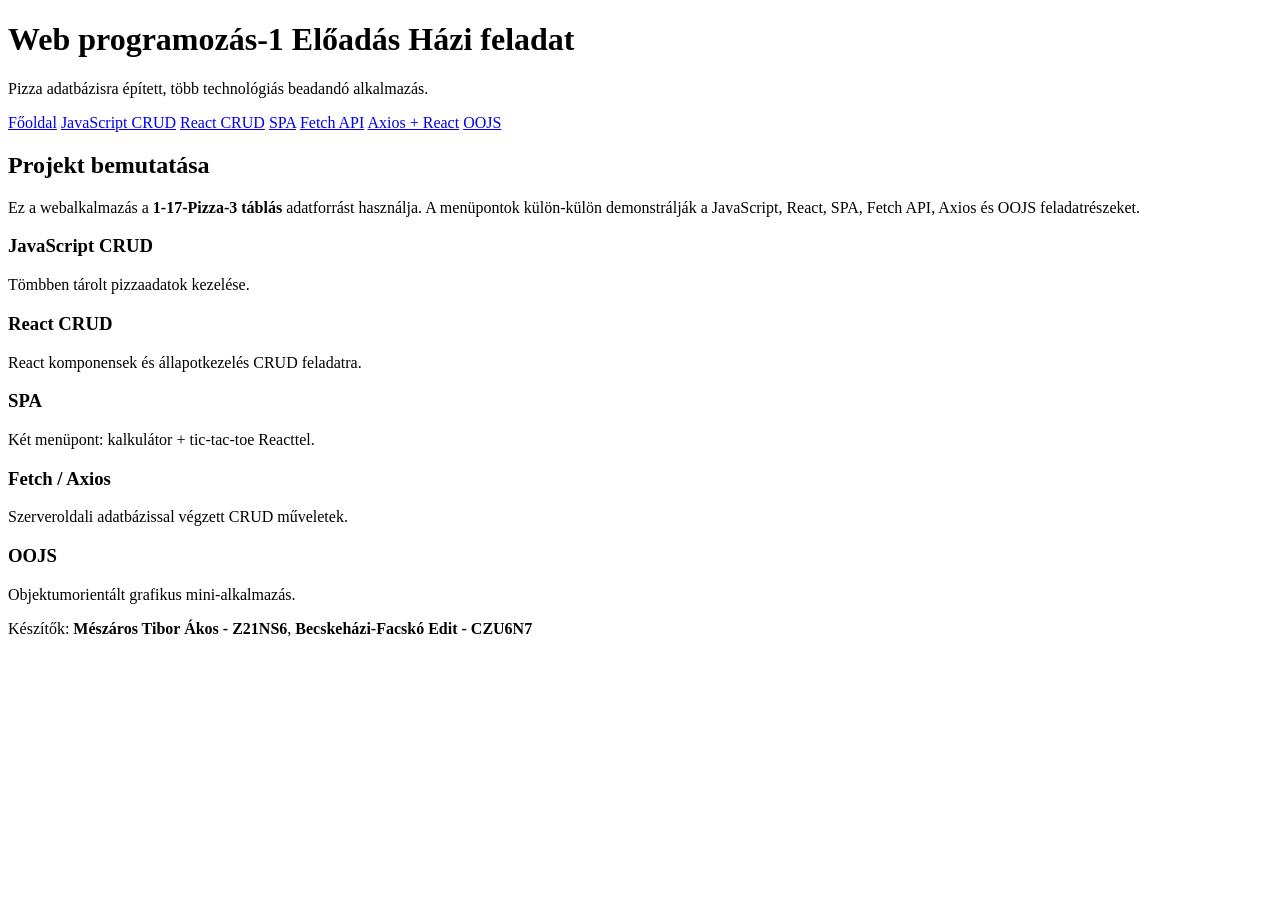
==== index.html @ 8e82a00f "Add files via upload" ====
<!DOCTYPE html>
<html lang="hu">
<head>
  <meta charset="UTF-8" />
  <meta name="viewport" content="width=device-width, initial-scale=1.0" />
  <title>Web programozás-1 Előadás Házi feladat</title>
  <link rel="stylesheet" href="assets/css/style.css" />
</head>
<body>
  <header>
    <h1>Web programozás-1 Előadás Házi feladat</h1>
    <p class="muted">Pizza adatbázisra épített, több technológiás beadandó alkalmazás.</p>
    <nav>
      <a href="index.html">Főoldal</a>
      <a href="javascript.html">JavaScript CRUD</a>
      <a href="react.html">React CRUD</a>
      <a href="spa.html">SPA</a>
      <a href="fetchapi.html">Fetch API</a>
      <a href="axios.html">Axios + React</a>
      <a href="oojs.html">OOJS</a>
    </nav>
  </header>

  <main>
    <section class="card">
      <h2>Projekt bemutatása</h2>
      <p>
        Ez a webalkalmazás a <strong>1-17-Pizza-3 táblás</strong> adatforrást használja.
        A menüpontok külön-külön demonstrálják a JavaScript, React, SPA, Fetch API,
        Axios és OOJS feladatrészeket.
      </p>
    </section>

    <section class="grid">
      <article class="card"><h3>JavaScript CRUD</h3><p>Tömbben tárolt pizzaadatok kezelése.</p></article>
      <article class="card"><h3>React CRUD</h3><p>React komponensek és állapotkezelés CRUD feladatra.</p></article>
      <article class="card"><h3>SPA</h3><p>Két menüpont: kalkulátor + tic-tac-toe Reacttel.</p></article>
      <article class="card"><h3>Fetch / Axios</h3><p>Szerveroldali adatbázissal végzett CRUD műveletek.</p></article>
      <article class="card"><h3>OOJS</h3><p>Objektumorientált grafikus mini-alkalmazás.</p></article>
    </section>
  </main>

  <footer>
    Készítők: <strong>Mészáros Tibor Ákos - Z21NS6</strong>, <strong>Becskeházi-Facskó Edit - CZU6N7</strong>
  </footer>
</body>
</html>
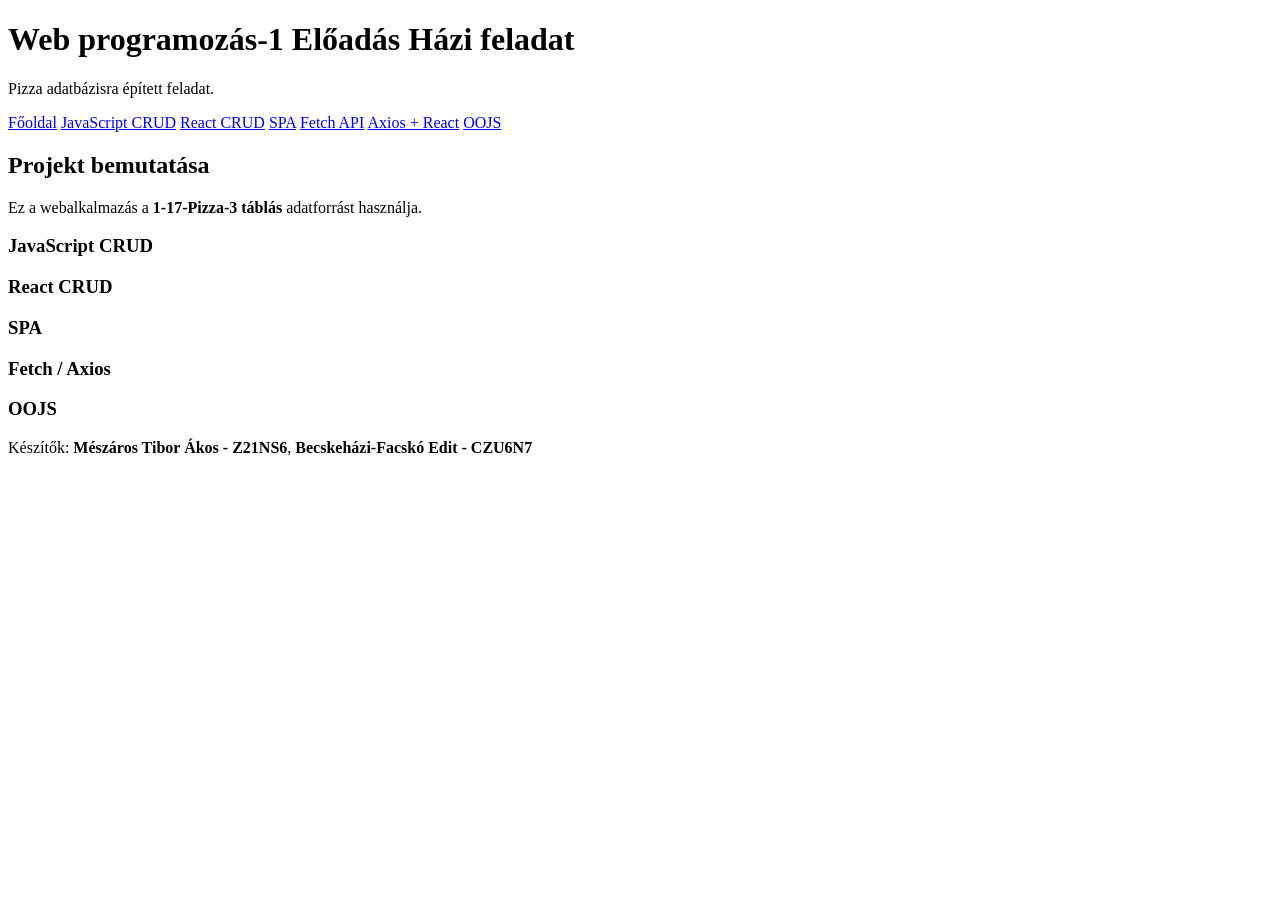
==== commit 5ce5c4af: "Update index.html" ====
--- a/index.html
+++ b/index.html
@@ -9,7 +9,7 @@
 <body>
   <header>
     <h1>Web programozás-1 Előadás Házi feladat</h1>
-    <p class="muted">Pizza adatbázisra épített, több technológiás beadandó alkalmazás.</p>
+    <p class="muted">Pizza adatbázisra épített feladat.</p>
     <nav>
       <a href="index.html">Főoldal</a>
       <a href="javascript.html">JavaScript CRUD</a>
@@ -26,17 +26,16 @@
       <h2>Projekt bemutatása</h2>
       <p>
         Ez a webalkalmazás a <strong>1-17-Pizza-3 táblás</strong> adatforrást használja.
-        A menüpontok külön-külön demonstrálják a JavaScript, React, SPA, Fetch API,
-        Axios és OOJS feladatrészeket.
+      
       </p>
     </section>
 
     <section class="grid">
-      <article class="card"><h3>JavaScript CRUD</h3><p>Tömbben tárolt pizzaadatok kezelése.</p></article>
-      <article class="card"><h3>React CRUD</h3><p>React komponensek és állapotkezelés CRUD feladatra.</p></article>
-      <article class="card"><h3>SPA</h3><p>Két menüpont: kalkulátor + tic-tac-toe Reacttel.</p></article>
-      <article class="card"><h3>Fetch / Axios</h3><p>Szerveroldali adatbázissal végzett CRUD műveletek.</p></article>
-      <article class="card"><h3>OOJS</h3><p>Objektumorientált grafikus mini-alkalmazás.</p></article>
+      <article class="card"><h3>JavaScript CRUD</h3></article>
+      <article class="card"><h3>React CRUD</h3></article>
+      <article class="card"><h3>SPA</h3></article>
+      <article class="card"><h3>Fetch / Axios</h3></article>
+      <article class="card"><h3>OOJS</h3></article>
     </section>
   </main>
 
